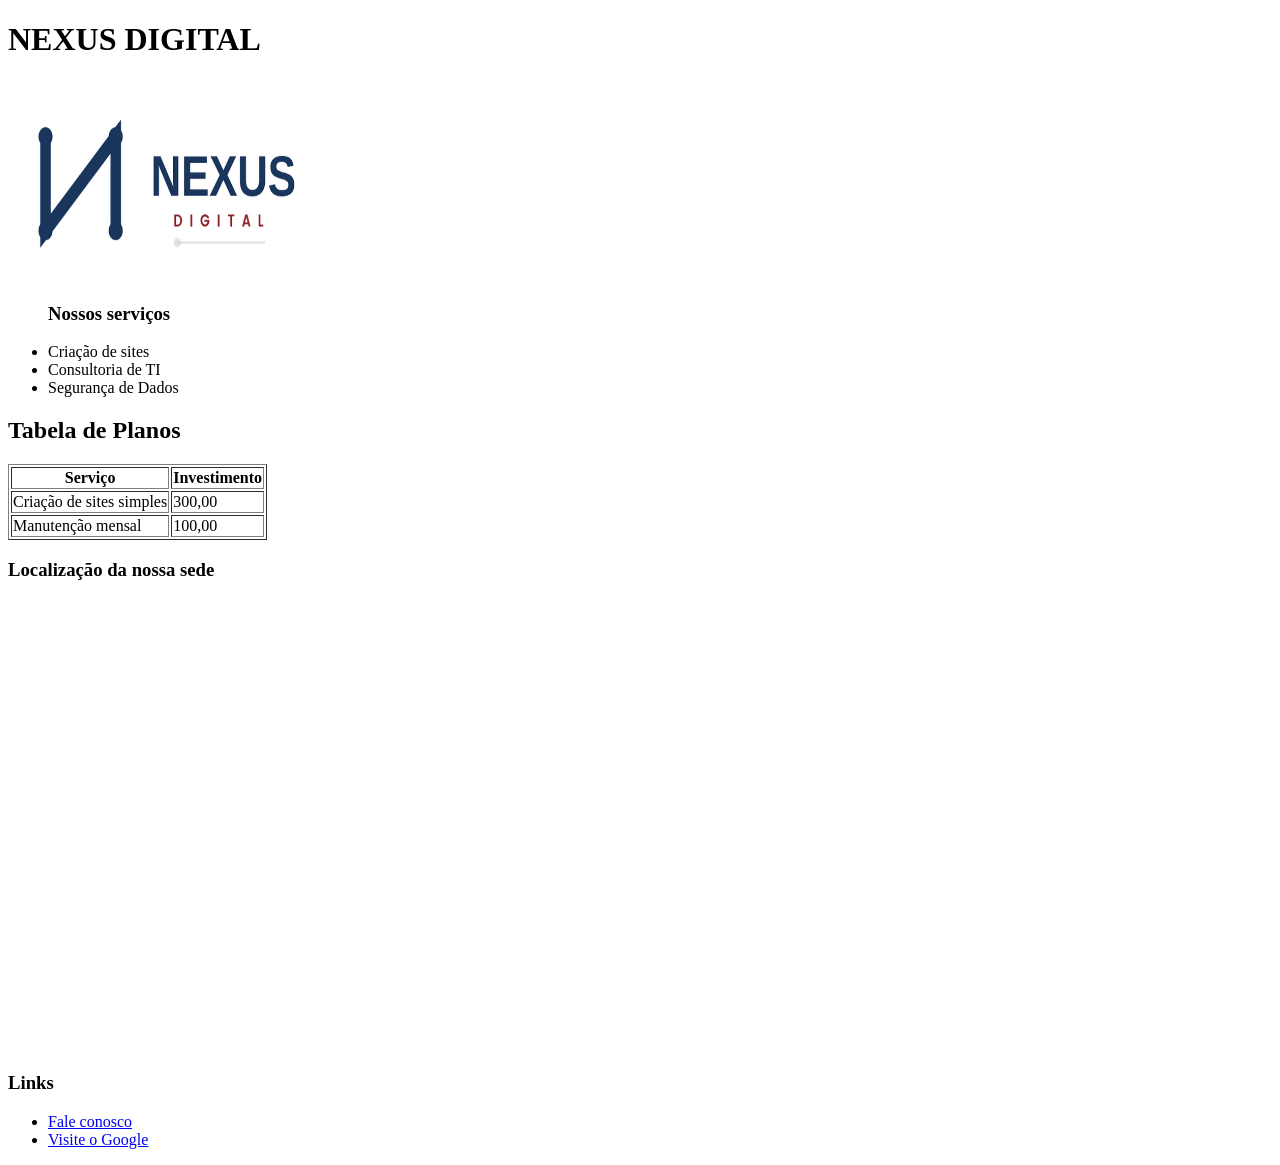
==== index.html @ 1a894560 "Aula prática Faetec ead: Empresa Nexus Digital" ====
<!DOCTYPE html>
<html lang="pt-br">
<head>
    <meta charset="UTF-8">
    <meta name="viewport" content="width=device-width, initial-scale=1.0">
    <title>Nexus Digital-Serviços</title>
</head>
<body>
    <h1>NEXUS DIGITAL</h1>
    <img src="image/logo1.png" alt="Logo Nexus Digital" width="300"
    height="200">
    <ul>
        <h3>Nossos serviços</h3>
        <li>Criação de sites</li>
        <li>Consultoria de TI</li>
        <li>Segurança de Dados</li>
    </ul>
    <h2>Tabela de Planos</h2>
     <table border="1">
        <tr>
            <th>Serviço</th>
            <th>Investimento</th>
        </tr>

        <tr>
            <td>Criação de sites simples</td>
            <td><R1>300,00</R1></td>
        </tr>
        <tr>
            <td>Manutenção mensal</td>
            <td><R1>100,00</R1></td>
        </tr>
     </table>
     <h3>Localização da nossa sede</h3>
     <iframe src="https://www.google.com/maps/embed?pb=!1m18!1m12!1m3!1d3305.977452727052!2d-118.26972592447267!3d34.04444947315987!2m3!1f0!2f0!3f0!3m2!1i1024!2i768!4f13.1!3m3!1m2!1s0x80c2c7b900ec5d7f%3A0xc71d771bd9c0cf0f!2sMicrosoft%20Theater!5e0!3m2!1spt-BR!2sbr!4v1774555206400!5m2!1spt-BR!2sbr" width="600" height="450" style="border:0;" allowfullscreen="" loading="lazy" referrerpolicy="no-referrer-when-downgrade"></iframe>

    <h3>Links</h3>

<ul>
  <li>
    <a href="contato.html">Fale conosco</a>
  </li>

  <li>
    <a href="https://www.google.com" target="_blank">
      Visite o Google
    </a>
  </li>
</ul>
</body>
</html>
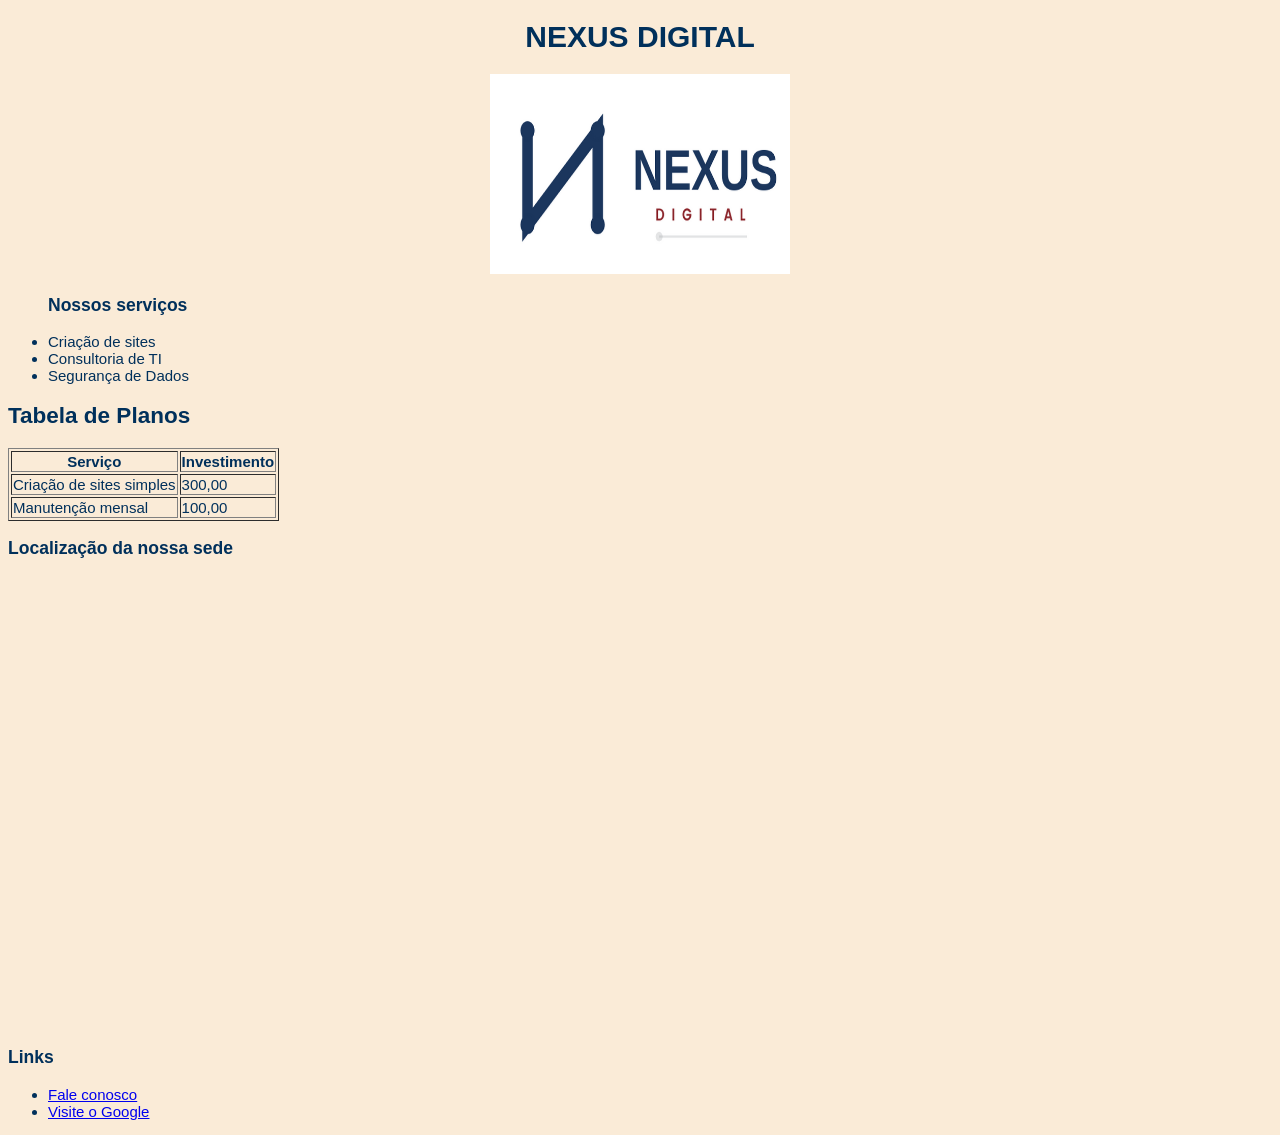
==== commit ef7976cb: "Subindo estilização" ====
--- a/index.html
+++ b/index.html
@@ -4,11 +4,14 @@
     <meta charset="UTF-8">
     <meta name="viewport" content="width=device-width, initial-scale=1.0">
     <title>Nexus Digital-Serviços</title>
+    <link rel="stylesheet" href="style.css">
 </head>
 <body>
     <h1>NEXUS DIGITAL</h1>
+    <div class="imagem">
     <img src="image/logo1.png" alt="Logo Nexus Digital" width="300"
     height="200">
+    </div>
     <ul>
         <h3>Nossos serviços</h3>
         <li>Criação de sites</li>
--- a/style.css
+++ b/style.css
@@ -0,0 +1,13 @@
+body{
+    background-color:antiquewhite;
+    color:rgb(0, 48, 91);
+    font-family: 'Segoe UI', Tahoma, Geneva, Verdana, sans-serif;
+    font-size: 15px;
+}
+h1{
+    text-align: center;
+}
+.imagem{
+    text-align: center;
+    
+}
